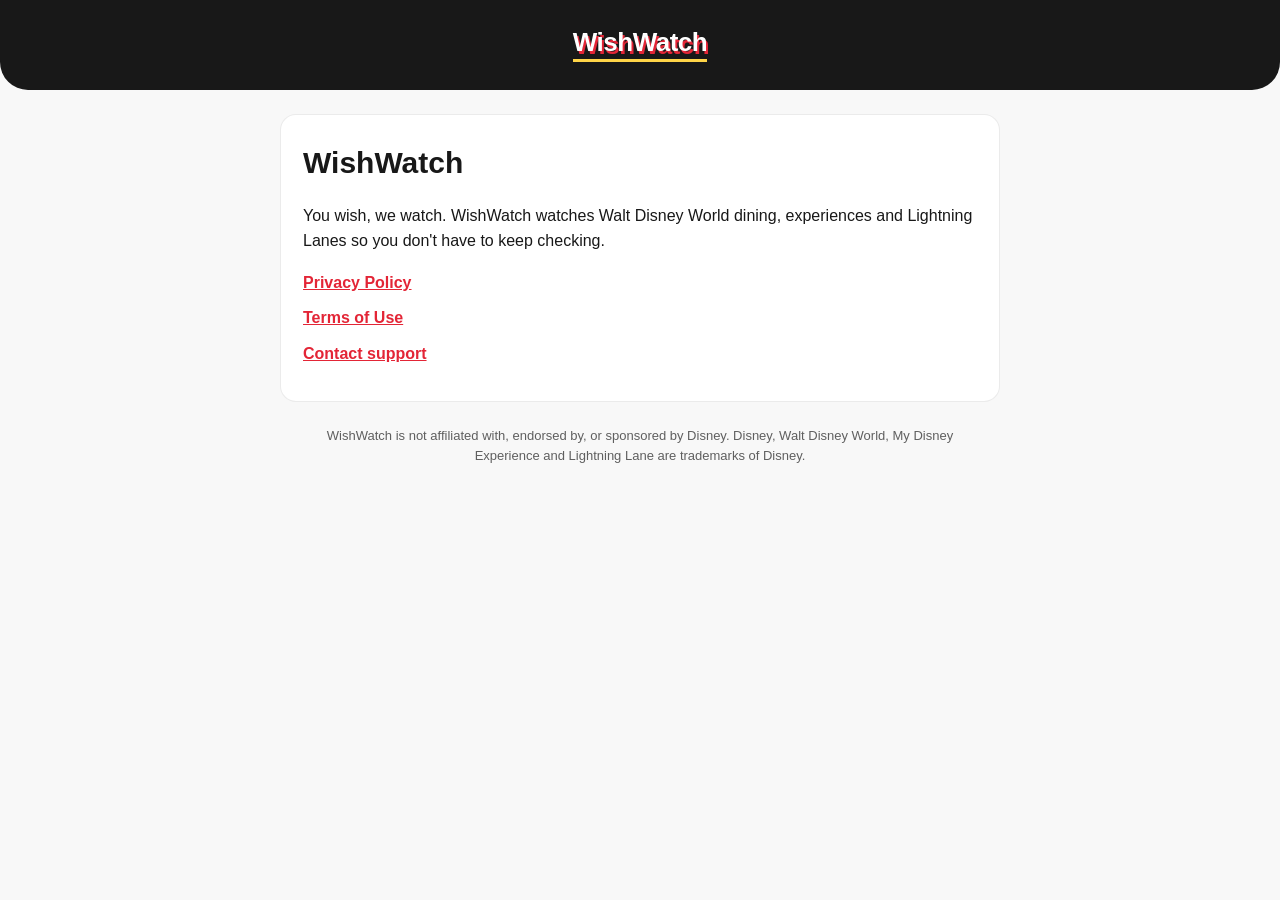
==== index.html @ eebffbfb "WishWatch privacy policy and terms of use (drafts) Co-Authored-By: Claude Opus 5.5 <noreply@anthropi" ====
<!doctype html>
<html lang="en">
<head>
<meta charset="utf-8">
<meta name="viewport" content="width=device-width, initial-scale=1">
<title>WishWatch Legal</title>
<link rel="stylesheet" href="style.css">
</head>
<body>
<header><a href="index.html" class="brand">WishWatch</a></header>
<main>
<h1>WishWatch</h1>
<p>You wish, we watch. WishWatch watches Walt Disney World dining, experiences and Lightning Lanes so you don't have to keep checking.</p>
<div class="links">
  <a href="privacy.html">Privacy Policy</a>
  <a href="terms.html">Terms of Use</a>
  <a href="mailto:WishWatchSupport@gmail.com">Contact support</a>
</div>
</main>
<footer>WishWatch is not affiliated with, endorsed by, or sponsored by Disney. Disney, Walt Disney World, My Disney Experience and Lightning Lane are trademarks of Disney.</footer>
</body>
</html>
---- style.css ----
:root { --ink: #181818; --muted: #5f5f5f; --red: #e32536; --sun: #ffd447; --pale: #f8f8f8; }
* { box-sizing: border-box; }
body { margin: 0; background: var(--pale); color: var(--ink);
  font: 16px/1.6 -apple-system, BlinkMacSystemFont, "Segoe UI", Roboto, sans-serif; }
header { background: var(--ink); padding: 22px 20px 26px; text-align: center;
  border-radius: 0 0 28px 28px; }
.brand { color: #fff; font-weight: 900; font-size: 26px; letter-spacing: -0.5px;
  text-decoration: none; text-shadow: 2px 3px 0 var(--red);
  border-bottom: 3px solid var(--sun); padding-bottom: 2px; }
main { max-width: 720px; margin: 24px auto; padding: 24px 22px; background: #fff;
  border-radius: 16px; border: 1px solid rgba(0,0,0,0.08); }
h1 { font-size: 30px; margin: 0 0 4px; }
h2 { font-size: 20px; margin: 28px 0 8px; }
h3 { font-size: 17px; margin: 18px 0 6px; }
.updated { color: var(--muted); margin-top: 0; }
a { color: var(--red); }
ul { padding-left: 22px; }
li { margin: 4px 0; }
footer { max-width: 720px; margin: 0 auto 32px; padding: 0 22px; color: var(--muted);
  font-size: 13px; text-align: center; }
.links a { display: block; margin: 10px 0; font-weight: 600; }
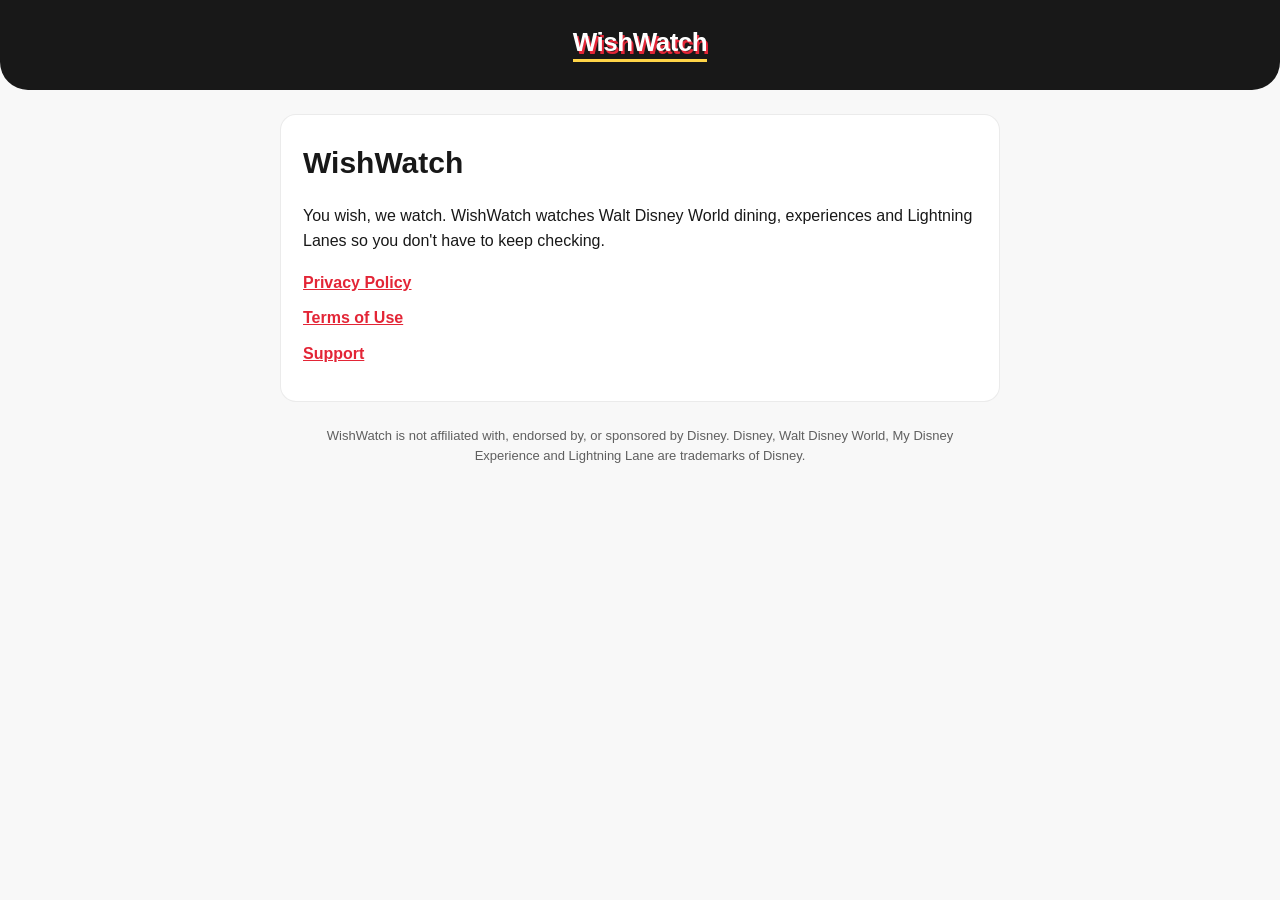
==== commit e93b0480: "Support page (App Store support URL) Co-Authored-By: Claude Opus 5.5 <noreply@anthropic.com>" ====
--- a/index.html
+++ b/index.html
@@ -14,7 +14,7 @@
 <div class="links">
   <a href="privacy.html">Privacy Policy</a>
   <a href="terms.html">Terms of Use</a>
-  <a href="mailto:WishWatchSupport@gmail.com">Contact support</a>
+  <a href="support.html">Support</a>
 </div>
 </main>
 <footer>WishWatch is not affiliated with, endorsed by, or sponsored by Disney. Disney, Walt Disney World, My Disney Experience and Lightning Lane are trademarks of Disney.</footer>
